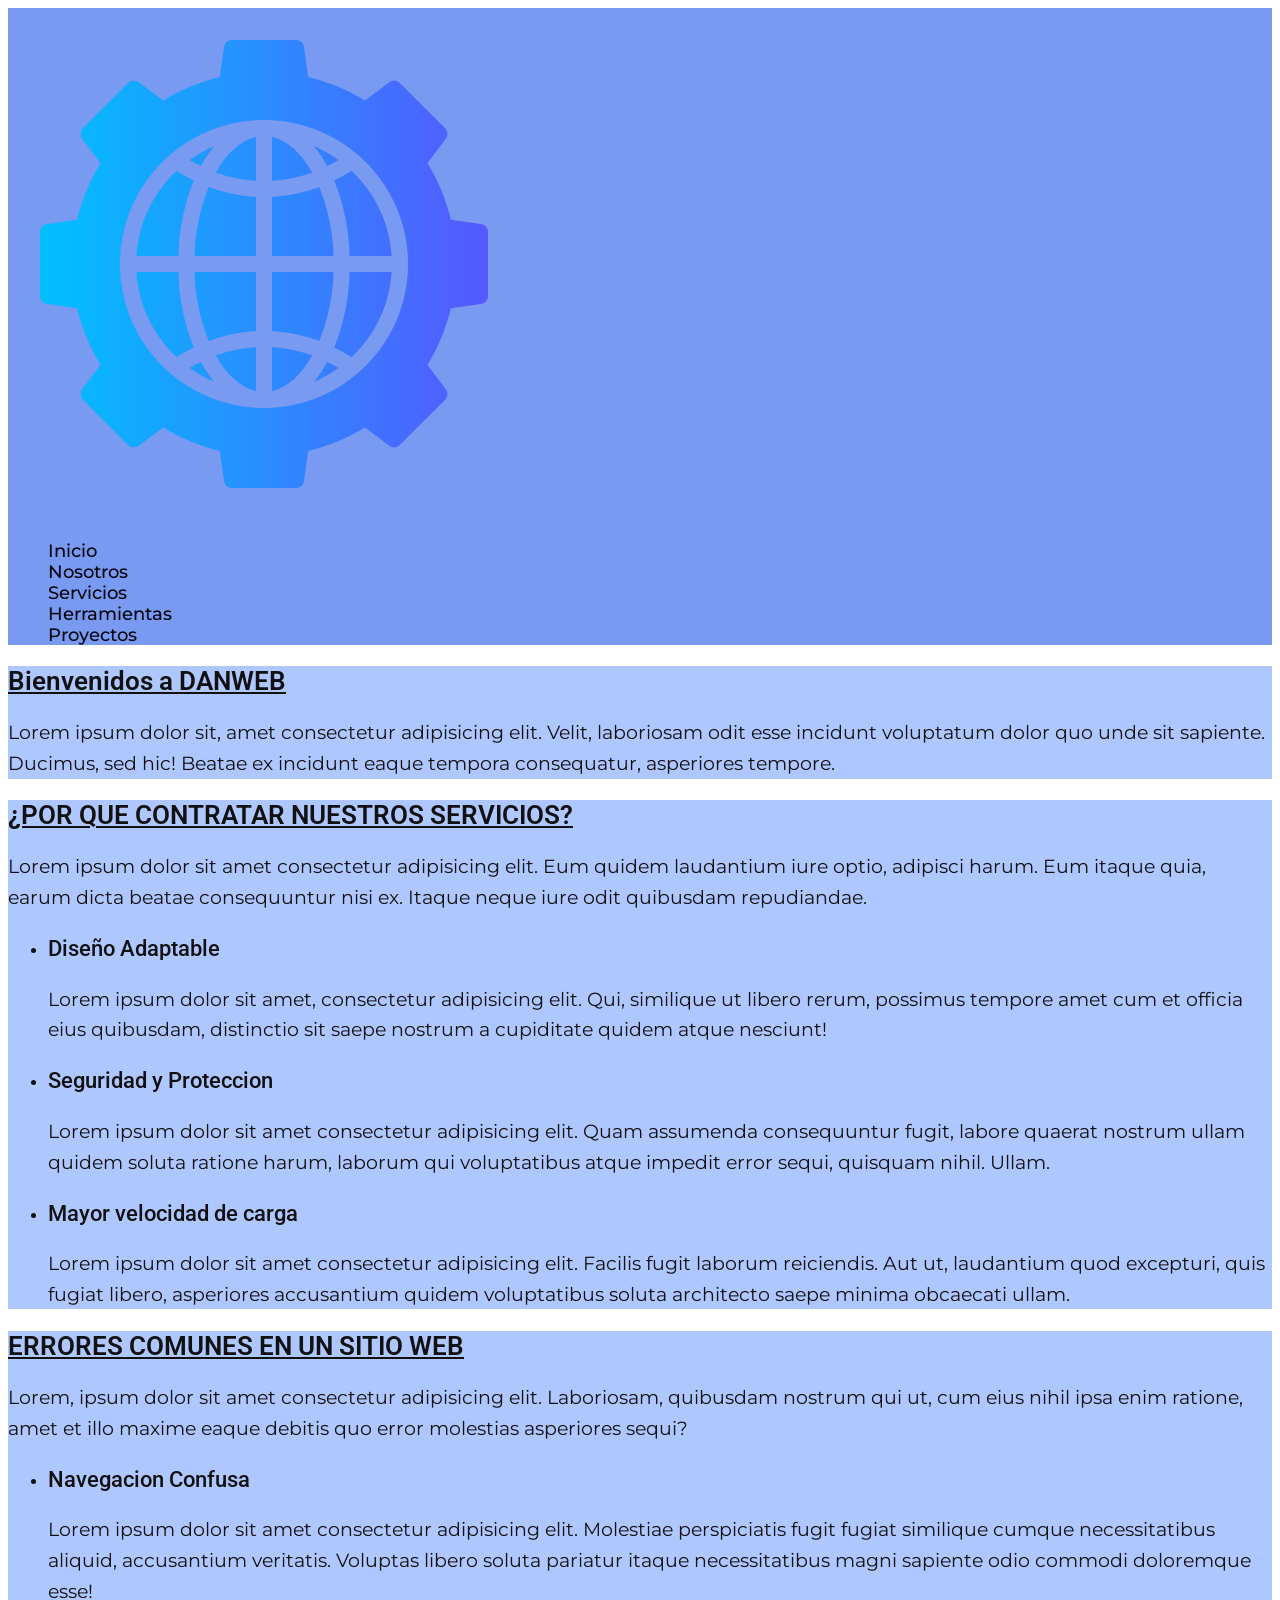
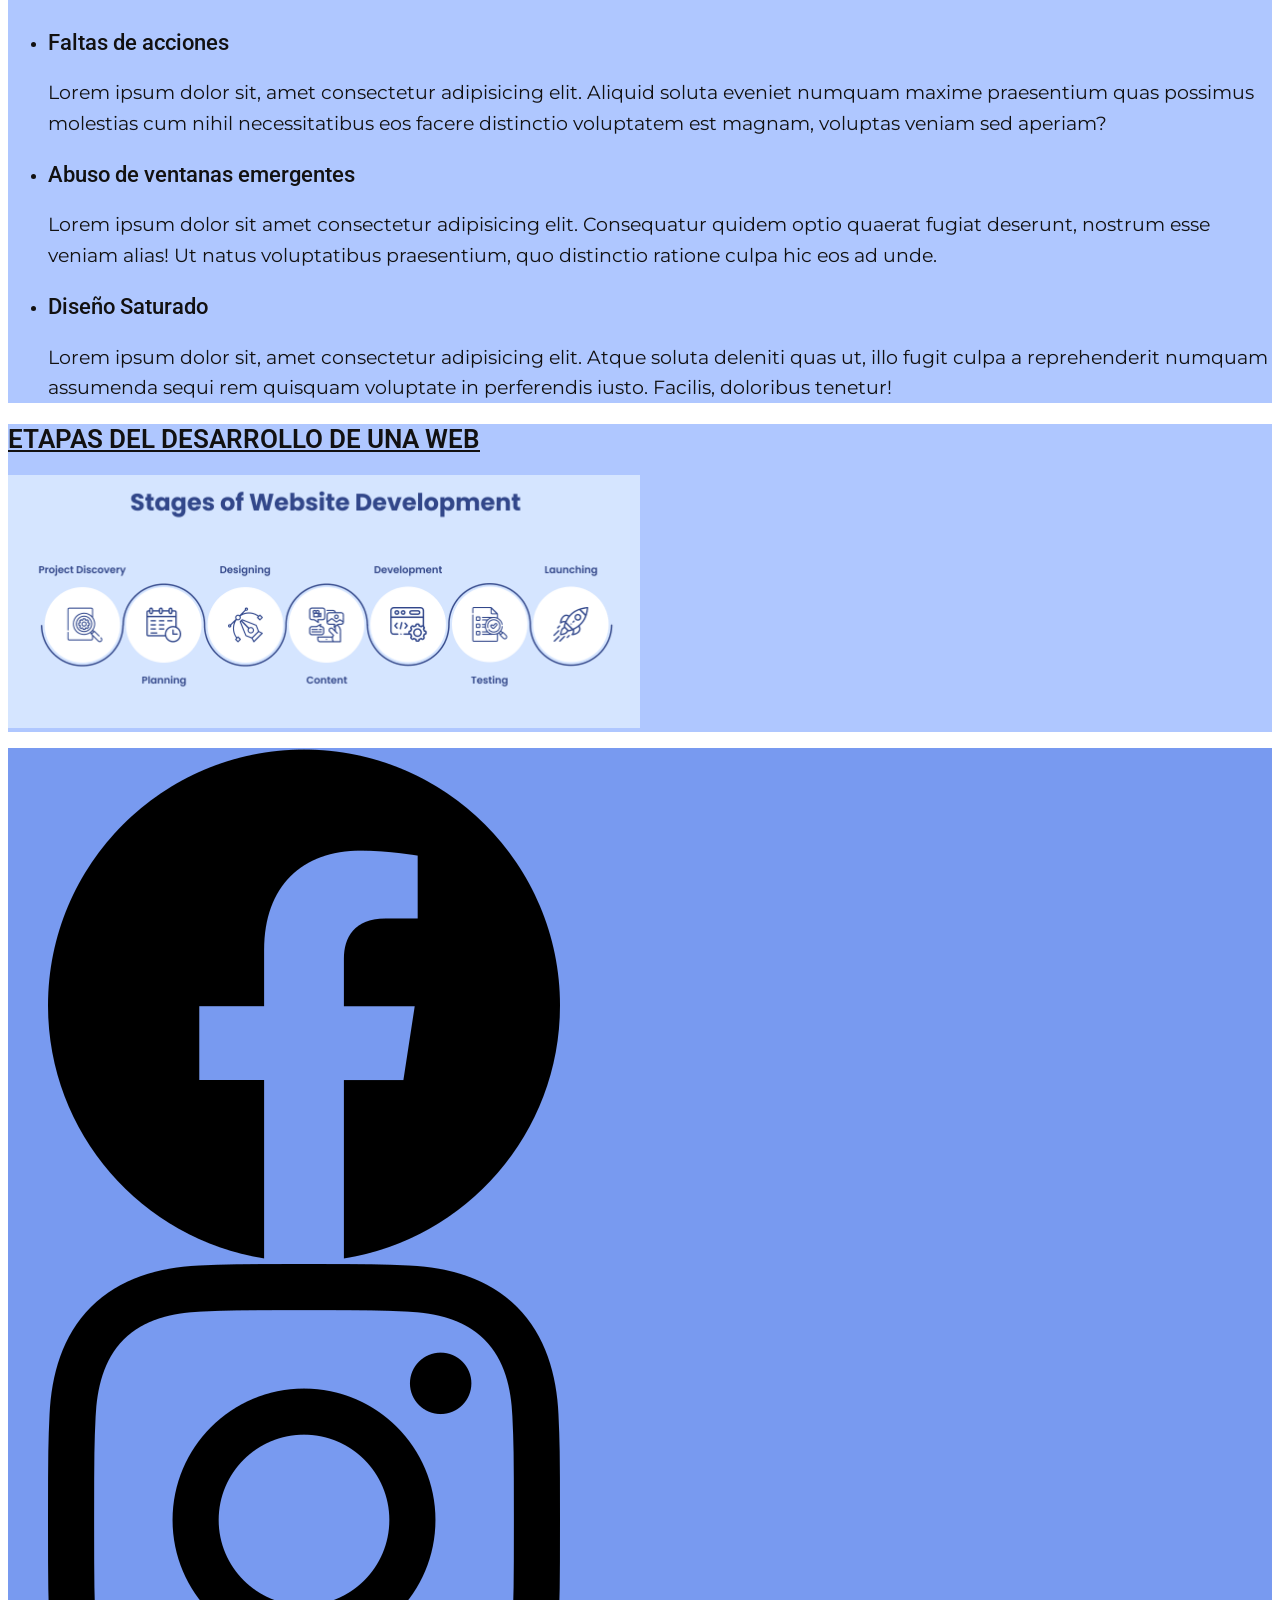
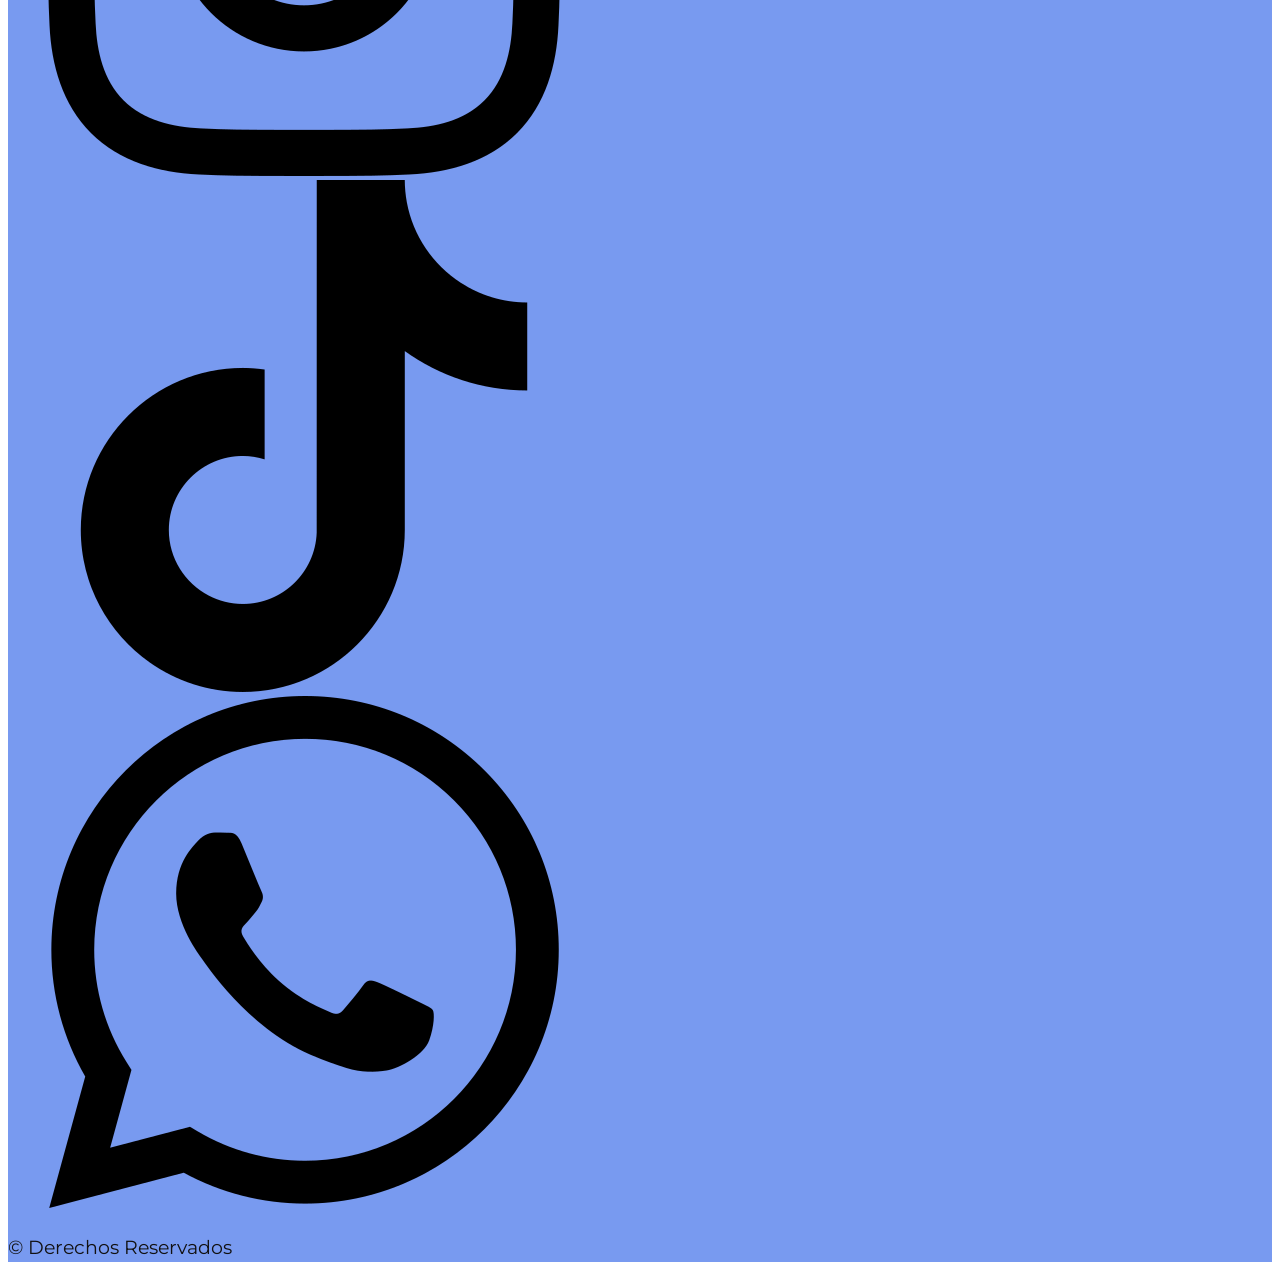
==== index.html @ e1d18111 "Add files via upload" ====
<!DOCTYPE html>
<html lang="es">

<head>
    <meta charset="UTF-8">
    <meta name="viewport" content="width=device-width, initial-scale=1.0">
    <title>DanWeb | Desarrollo Web </title>
    <link rel="stylesheet" href="./css/style.css">
</head>

<body>

    <header>
        <img src="./assets/logo-empresa.png" alt="logo de la empresa">
        <nav>
            <ul>
                <li><a href="#">Inicio</a></li>
                <li><a href="./pages/nosotros.html">Nosotros</a></li>
                <li><a href="./pages/servicios.html">Servicios</a></li>
                <li><a href="./pages/herramientas.html">Herramientas</a></li>
                <li><a href="./pages/proyectos.html">Proyectos</a></li>
            </ul>
        </nav>
    </header>

    <main>

        <section>
            <h1 class="titulo">Bienvenidos a DANWEB</h1>
            <p>Lorem ipsum dolor sit, amet consectetur adipisicing elit. Velit, laboriosam odit esse incidunt voluptatum
                dolor quo unde sit sapiente. Ducimus, sed hic! Beatae ex incidunt eaque tempora consequatur, asperiores
                tempore.</p>
        </section>

        <section>
            <h2 class="titulo">¿POR QUE CONTRATAR NUESTROS SERVICIOS?</h2>
            <p>Lorem ipsum dolor sit amet consectetur adipisicing elit. Eum quidem laudantium iure optio, adipisci
                harum. Eum itaque quia, earum dicta beatae consequuntur nisi ex. Itaque neque iure odit quibusdam
                repudiandae.</p>

            <article>
                <ul>
                    <li><h3 class="lista">Diseño Adaptable</h3></li>
                        <p>Lorem ipsum dolor sit amet, consectetur adipisicing elit. Qui, similique ut libero rerum, possimus
                        tempore amet cum et officia eius quibusdam, distinctio sit saepe nostrum a cupiditate quidem atque
                        nesciunt!</p>
                </ul>
                

            </article>

            <article>
                <ul>
                    <li><h3 class="lista">Seguridad y Proteccion</h3></li>
                        <p>Lorem ipsum dolor sit amet consectetur adipisicing elit. Quam assumenda consequuntur fugit, labore
                        quaerat nostrum ullam quidem soluta ratione harum, laborum qui voluptatibus atque impedit error
                        sequi, quisquam nihil. Ullam.</p>
                </ul>
                

            </article>

            <article>
                <ul>
                    <li><h3 class="lista">Mayor velocidad de carga</h3></li>
                        <p>Lorem ipsum dolor sit amet consectetur adipisicing elit. Facilis fugit laborum reiciendis. Aut ut,
                        laudantium quod excepturi, quis fugiat libero, asperiores accusantium quidem voluptatibus soluta
                        architecto saepe minima obcaecati ullam.
                        </p>
                </ul>
            </article>
        </section>

        <section>
            <h2 class="titulo">ERRORES COMUNES EN UN SITIO WEB</h2>
            <p>Lorem, ipsum dolor sit amet consectetur adipisicing elit. Laboriosam, quibusdam nostrum qui ut, cum eius
                nihil ipsa enim ratione, amet et illo maxime eaque debitis quo error molestias asperiores sequi?</p>
            <article>
                <ul>
                    <li><h3 class="lista">Navegacion Confusa</h3></li>
                        <p>Lorem ipsum dolor sit amet consectetur adipisicing elit. Molestiae perspiciatis fugit fugiat
                        similique cumque necessitatibus aliquid, accusantium veritatis. Voluptas libero soluta pariatur
                        itaque necessitatibus magni sapiente odio commodi doloremque esse!</p>
                </ul>            
            </article>

            <article>
                <ul>
                    <li><h3 class="lista">Faltas de acciones</h3></li>
                        <p>Lorem ipsum dolor sit, amet consectetur adipisicing elit. Aliquid soluta eveniet numquam maxime
                        praesentium quas possimus molestias cum nihil necessitatibus eos facere distinctio voluptatem est
                        magnam, voluptas veniam sed aperiam?</p>
                </ul>


            </article>

            <article>
                <ul>
                    <li><h3 class="lista">Abuso de ventanas emergentes</h3></li>
                        <p>Lorem ipsum dolor sit amet consectetur adipisicing elit. Consequatur quidem optio quaerat fugiat
                        deserunt, nostrum esse veniam alias! Ut natus voluptatibus praesentium, quo distinctio ratione culpa
                        hic eos ad unde.</p>
                </ul>
                

            </article>

            <article>
                <ul>
                    <li><h3 class="lista">Diseño Saturado</h3></li>
                        <p>Lorem ipsum dolor sit, amet consectetur adipisicing elit. Atque soluta deleniti quas ut, illo fugit
                        culpa a reprehenderit numquam assumenda sequi rem quisquam voluptate in perferendis iusto. Facilis,
                        doloribus tenetur!</p>
                </ul>
                

            </article>
        </section>

        <section>

            <h2> <span class="titulo">ETAPAS DEL DESARROLLO DE UNA WEB</span></h2>

            <figcaption>
                <img src="./assets/diagrama.png" alt="Etapas de desarrollo de una pagina web ">
                <figure></figure>
            </figcaption>

        </section>


    </main>

    <footer>
        <ul>
            <li><a href="https://web.facebook.com/" target="_blank"><img src="./assets/logo-facebook.png"
                        alt="logo de instagram"></a>
            </li>
            <li><a href="https://www.instagram.com" target="_blank"><img src="./assets/logo-instagram.png"
                        alt="logo de facebook"></a>
            </li>
            <li><a href="https://www.tiktok.com" target="_blank"><img src="./assets/logo-tiktok.png"
                        alt="logo de titok"></a></li>
            <li><a href="https://api.whatsapp.com/send?phone=XXXXXXXXXXX" target="_blank"><img src="./assets/logo-whatssap.png"
                        alt="logo de whatssap"></a></li>

        </ul>

        <p>&copy; Derechos Reservados</p>
    </footer>

</body>

</html>
---- css/style.css ----
@import url('https://fonts.googleapis.com/css2?family=Montserrat:ital,wght@0,100..900;1,100..900&family=Roboto:ital,wght@0,100..900;1,100..900&display=swap');
/* Roboto
font-family: "Roboto", sans-serif;
*/

/* Montserrat
font-family: "Montserrat", sans-serif;
*/

body{
    background-color: #ffffff;
    color: #121111;
    font-family: "Montserrat", sans-serif;
}

h1,h2{
    font-family: "Roboto", sans-serif;
    font-size: 1.6rem;
    font-weight: 600;
}

h3{
    font-family: "Roboto", sans-serif;
    font-size: 1.4rem;
    font-weight: 500;
}

.titulo{
    text-decoration: underline;
}

.lista{
    list-style: circle;
}

p{
    font-size: 1.2rem;
    font-weight: 400;
    line-height: 1.6;
}

header{
    background-color: #4d7aebc1;
}

footer{
    background-color: #4d7aebc1;
}

section{
    background-color: #afc7ff;
}

header nav ul{
    list-style: none;
}

header nav ul a{
    text-decoration: none;
    color: #06050f;
    font-family: "Montserrat", sans-serif;
    font-size: 1.1rem;
    font-weight: 500;
}

footer ul{
    list-style: none;
}
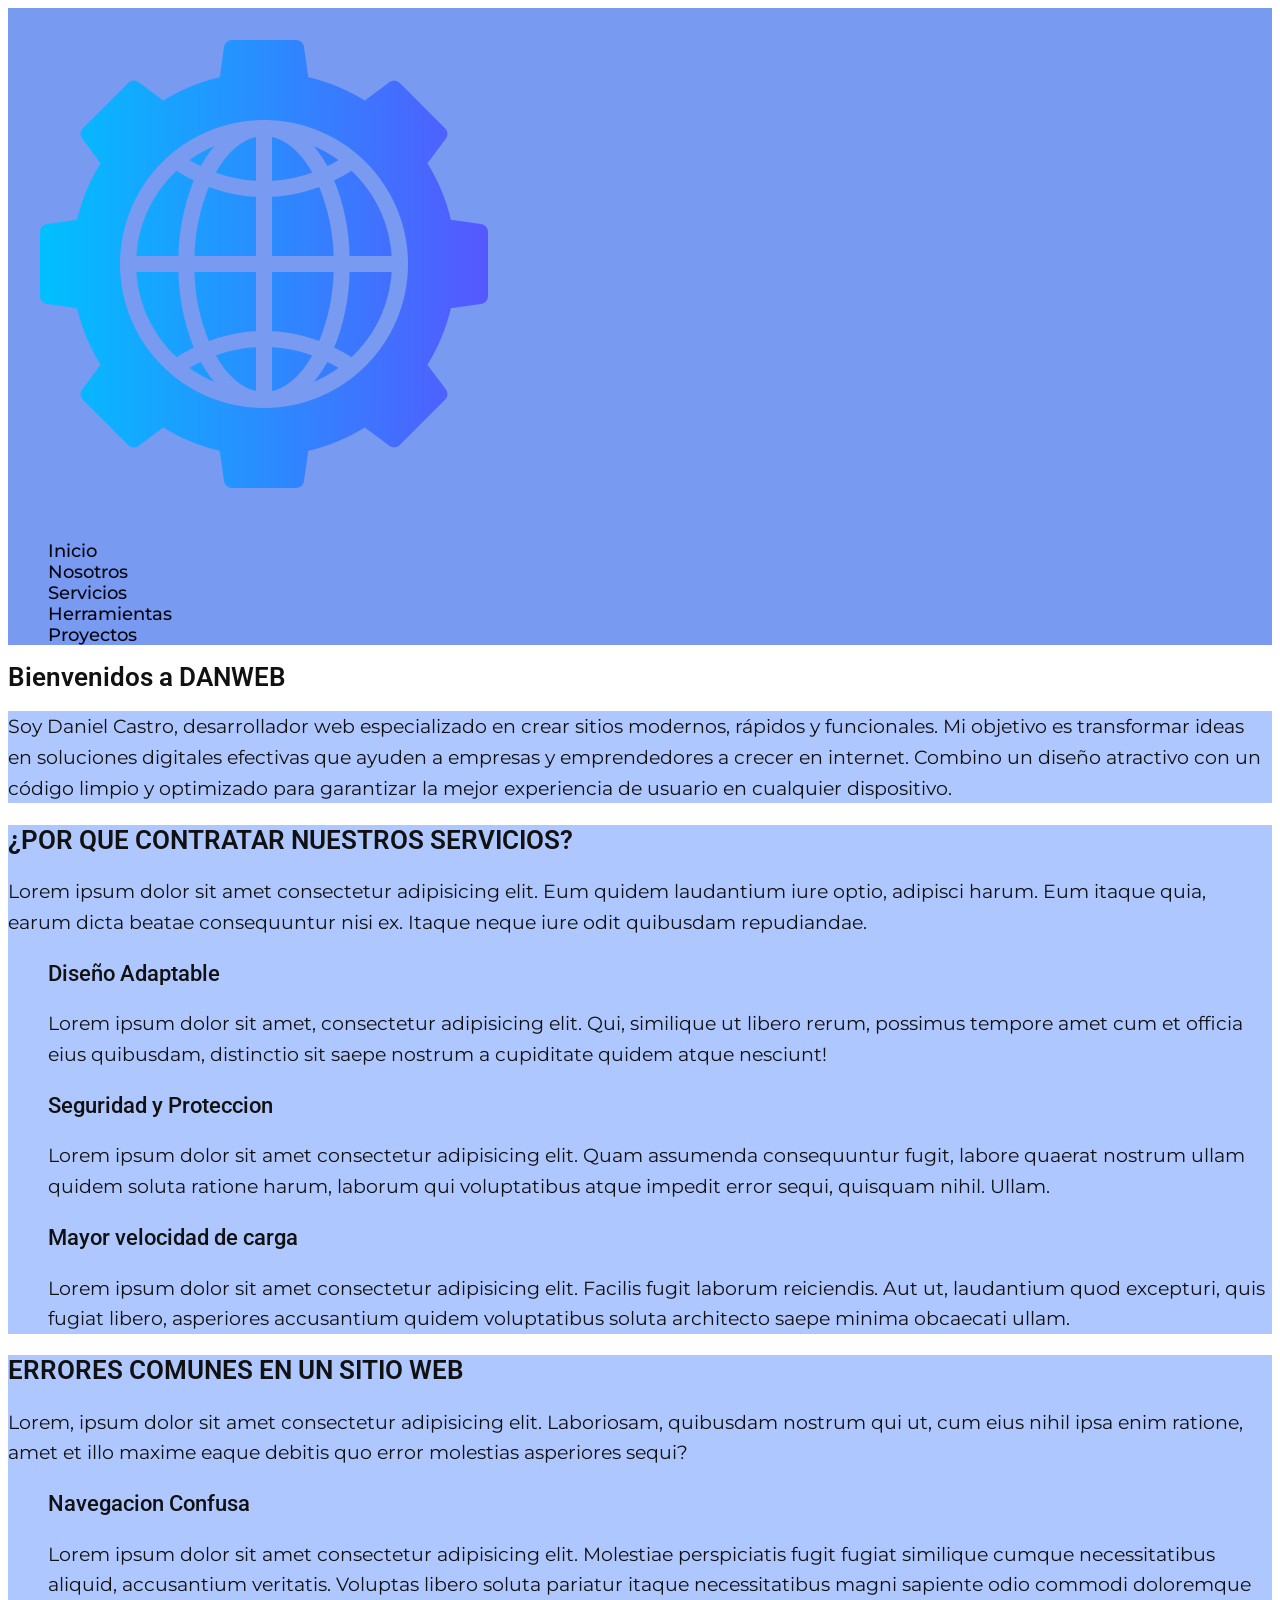
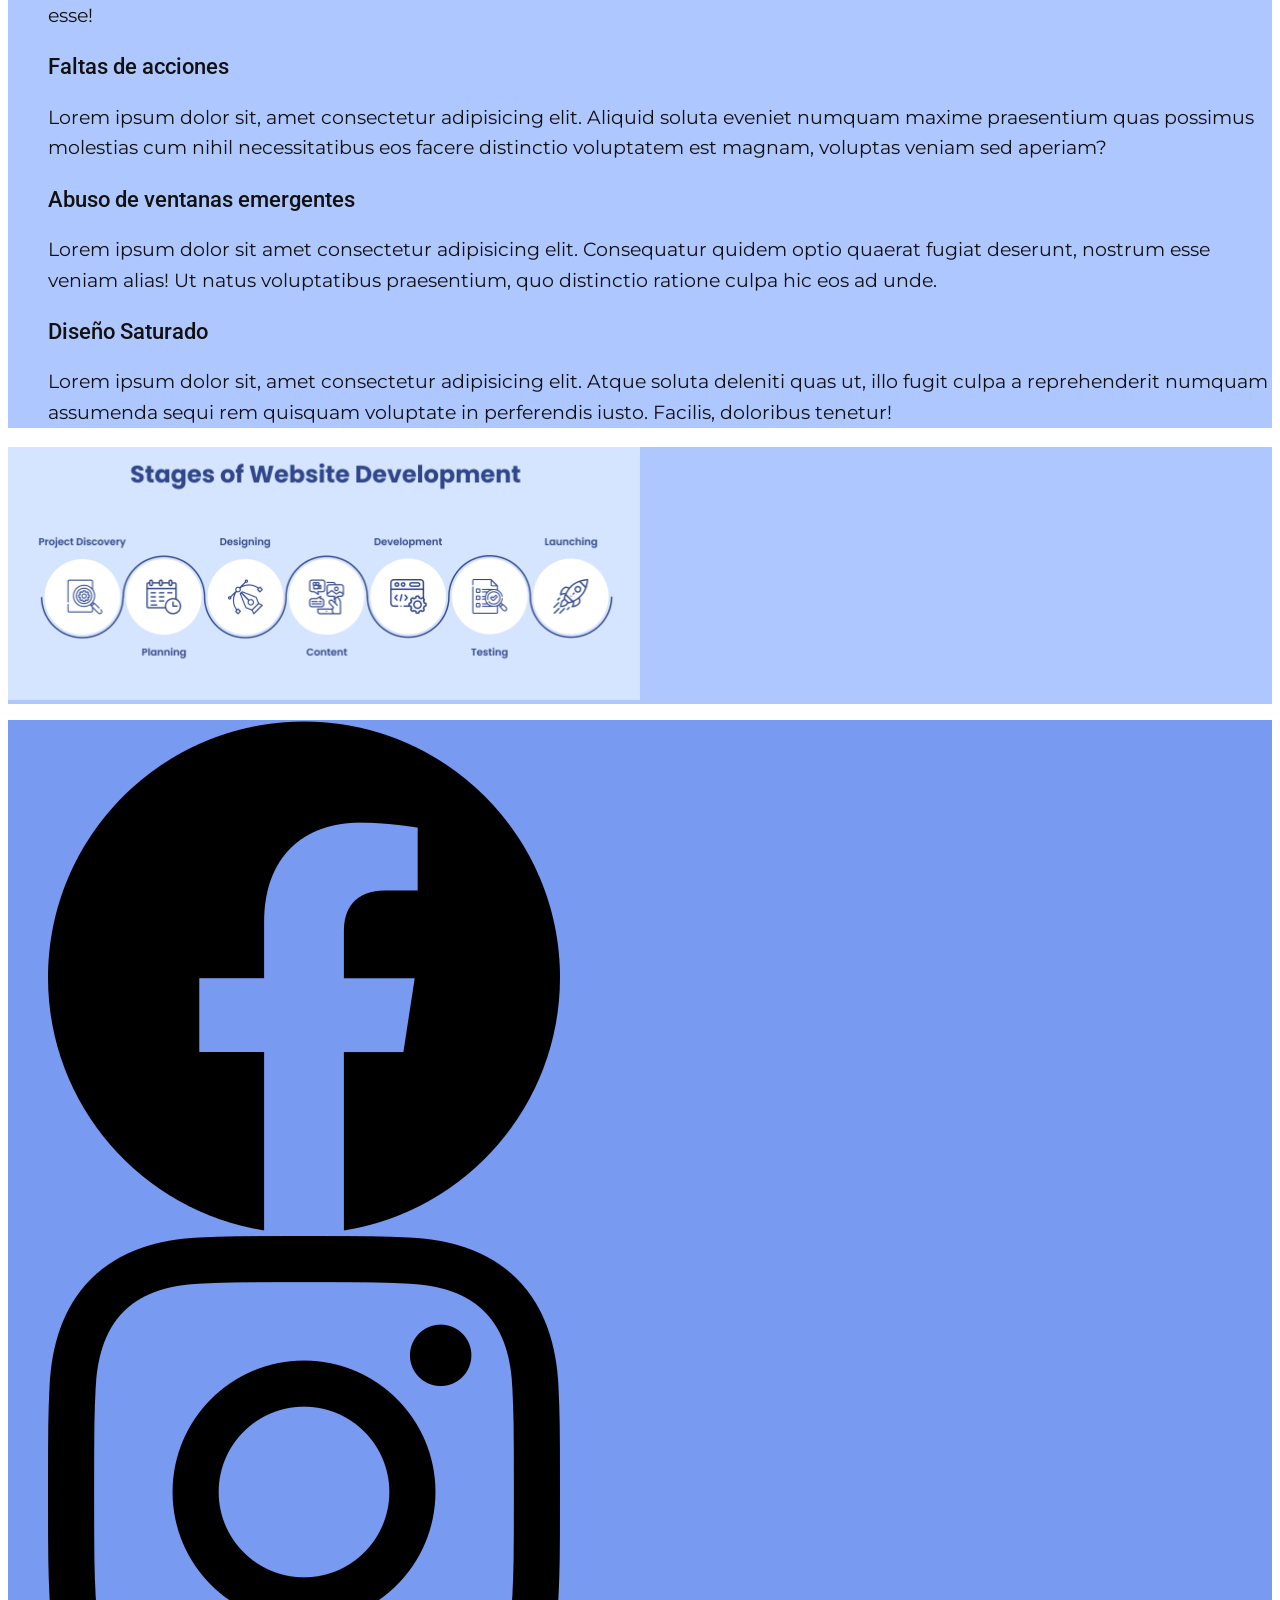
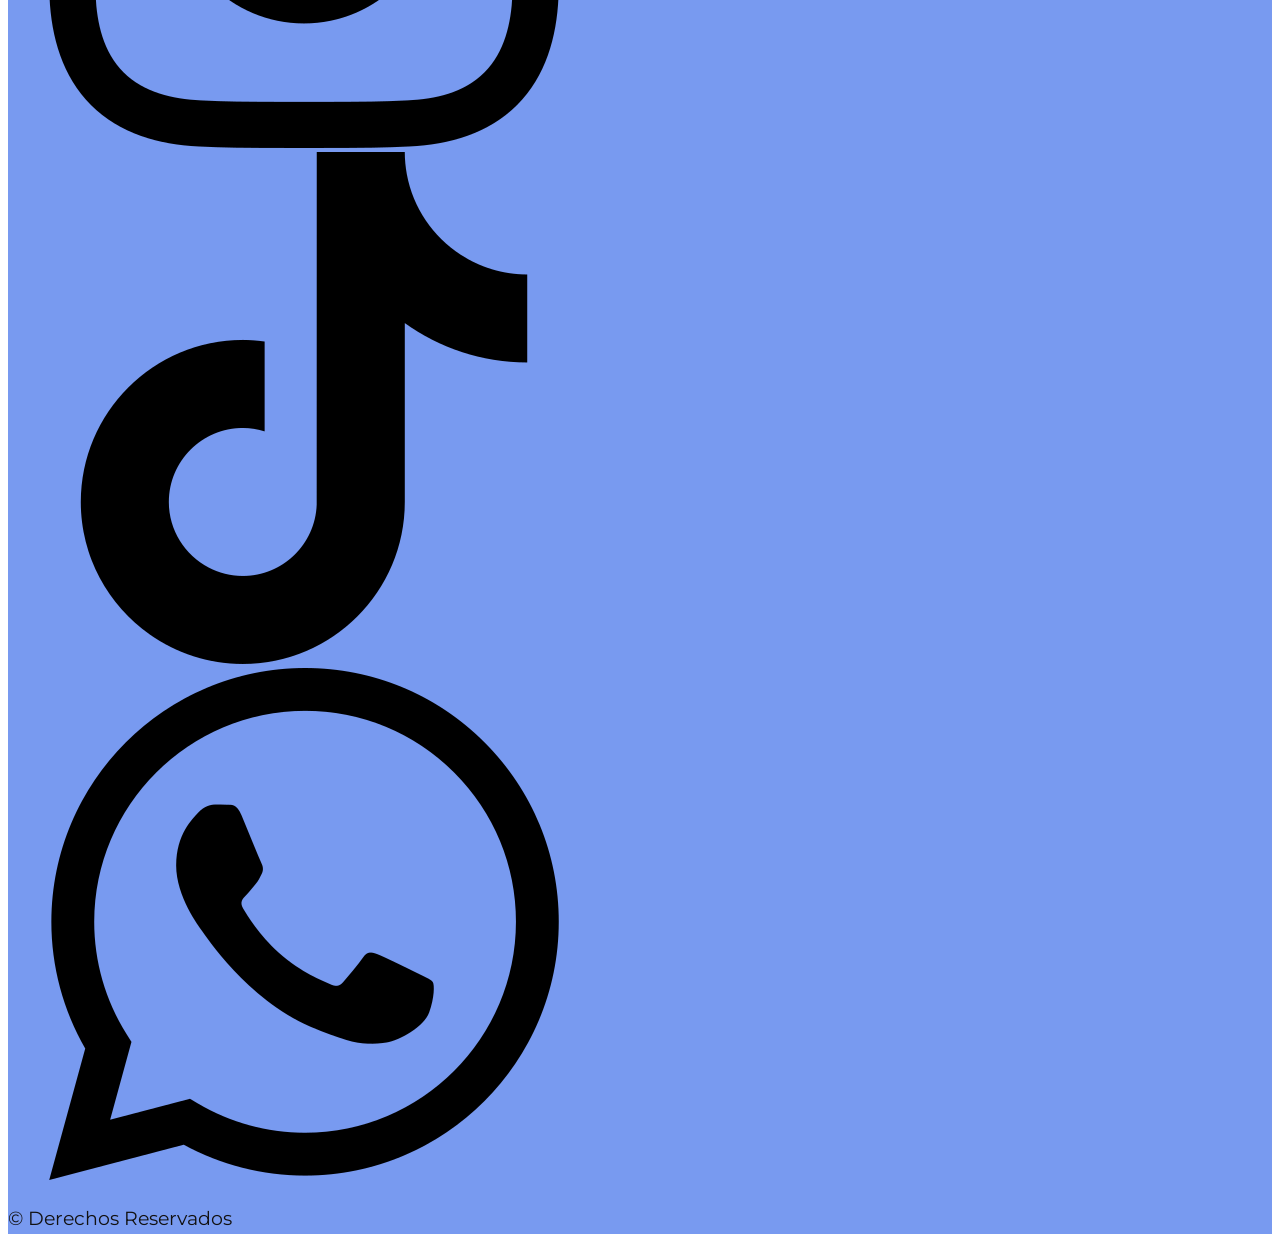
==== commit 840305ee: "Add files via upload" ====
--- a/index.html
+++ b/index.html
@@ -11,145 +11,169 @@
 <body>
 
     <header>
-        <img src="./assets/logo-empresa.png" alt="logo de la empresa">
+        <div class="logo">
+            <img src="./assets/logo-empresa.png" alt="logo de la empresa">
+        </div>
         <nav>
             <ul>
-                <li><a href="#">Inicio</a></li>
-                <li><a href="./pages/nosotros.html">Nosotros</a></li>
-                <li><a href="./pages/servicios.html">Servicios</a></li>
-                <li><a href="./pages/herramientas.html">Herramientas</a></li>
-                <li><a href="./pages/proyectos.html">Proyectos</a></li>
+                <li><a href="#" class="boton-navegador">Inicio</a></li>
+                <li><a href="./pages/nosotros.html" class="boton-navegador">Nosotros</a></li>
+                <li><a href="./pages/servicios.html" class="boton-navegador">Servicios</a></li>
+                <li><a href="./pages/herramientas.html" class="boton-navegador">Herramientas</a></li>
+                <li><a href="./pages/proyectos.html" class="boton-navegador">Proyectos</a></li>
             </ul>
         </nav>
     </header>
 
-    <main>
+    <main class="page-inicio">
+        <h1 class="titulo-presentacion">Bienvenidos a DANWEB</h1>
+        <section class="section-destacado">
+            <p class="parrafo">Soy Daniel Castro, desarrollador web especializado en crear sitios modernos,
+                rápidos y funcionales. Mi
+                objetivo es transformar ideas en soluciones digitales efectivas que ayuden a empresas y emprendedores a
+                crecer en internet. Combino un diseño atractivo con un código limpio y optimizado para garantizar la
+                mejor experiencia de usuario en cualquier dispositivo.</p>
+        </section>
+        <div class="contenedor-card">
+            <section class="section-servicios">
+                <h2 class="titulo-section">¿POR QUE CONTRATAR NUESTROS SERVICIOS?</h2>
+                <p class="parrafo">Lorem ipsum dolor sit amet consectetur adipisicing elit. Eum quidem laudantium iure
+                    optio, adipisci
+                    harum. Eum itaque quia, earum dicta beatae consequuntur nisi ex. Itaque neque iure odit quibusdam
+                    repudiandae.</p>
 
-        <section>
-            <h1 class="titulo">Bienvenidos a DANWEB</h1>
-            <p>Lorem ipsum dolor sit, amet consectetur adipisicing elit. Velit, laboriosam odit esse incidunt voluptatum
-                dolor quo unde sit sapiente. Ducimus, sed hic! Beatae ex incidunt eaque tempora consequatur, asperiores
-                tempore.</p>
-        </section>
-
-        <section>
-            <h2 class="titulo">¿POR QUE CONTRATAR NUESTROS SERVICIOS?</h2>
-            <p>Lorem ipsum dolor sit amet consectetur adipisicing elit. Eum quidem laudantium iure optio, adipisci
-                harum. Eum itaque quia, earum dicta beatae consequuntur nisi ex. Itaque neque iure odit quibusdam
-                repudiandae.</p>
-
-            <article>
-                <ul>
-                    <li><h3 class="lista">Diseño Adaptable</h3></li>
-                        <p>Lorem ipsum dolor sit amet, consectetur adipisicing elit. Qui, similique ut libero rerum, possimus
-                        tempore amet cum et officia eius quibusdam, distinctio sit saepe nostrum a cupiditate quidem atque
-                        nesciunt!</p>
-                </ul>
-                
-
-            </article>
-
-            <article>
-                <ul>
-                    <li><h3 class="lista">Seguridad y Proteccion</h3></li>
-                        <p>Lorem ipsum dolor sit amet consectetur adipisicing elit. Quam assumenda consequuntur fugit, labore
-                        quaerat nostrum ullam quidem soluta ratione harum, laborum qui voluptatibus atque impedit error
-                        sequi, quisquam nihil. Ullam.</p>
-                </ul>
-                
-
-            </article>
-
-            <article>
-                <ul>
-                    <li><h3 class="lista">Mayor velocidad de carga</h3></li>
-                        <p>Lorem ipsum dolor sit amet consectetur adipisicing elit. Facilis fugit laborum reiciendis. Aut ut,
-                        laudantium quod excepturi, quis fugiat libero, asperiores accusantium quidem voluptatibus soluta
-                        architecto saepe minima obcaecati ullam.
-                        </p>
-                </ul>
-            </article>
-        </section>
-
-        <section>
-            <h2 class="titulo">ERRORES COMUNES EN UN SITIO WEB</h2>
-            <p>Lorem, ipsum dolor sit amet consectetur adipisicing elit. Laboriosam, quibusdam nostrum qui ut, cum eius
-                nihil ipsa enim ratione, amet et illo maxime eaque debitis quo error molestias asperiores sequi?</p>
-            <article>
-                <ul>
-                    <li><h3 class="lista">Navegacion Confusa</h3></li>
-                        <p>Lorem ipsum dolor sit amet consectetur adipisicing elit. Molestiae perspiciatis fugit fugiat
-                        similique cumque necessitatibus aliquid, accusantium veritatis. Voluptas libero soluta pariatur
-                        itaque necessitatibus magni sapiente odio commodi doloremque esse!</p>
-                </ul>            
-            </article>
-
-            <article>
-                <ul>
-                    <li><h3 class="lista">Faltas de acciones</h3></li>
-                        <p>Lorem ipsum dolor sit, amet consectetur adipisicing elit. Aliquid soluta eveniet numquam maxime
-                        praesentium quas possimus molestias cum nihil necessitatibus eos facere distinctio voluptatem est
-                        magnam, voluptas veniam sed aperiam?</p>
-                </ul>
+                <article>
+                    <ul>
+                        <h3 class="subtitulos-section">Diseño Adaptable</h3>
+                        <p class="parrafo">Lorem ipsum dolor sit amet, consectetur adipisicing elit. Qui, similique ut
+                            libero rerum,
+                            possimus
+                            tempore amet cum et officia eius quibusdam, distinctio sit saepe nostrum a cupiditate quidem
+                            atque
+                            nesciunt!</p>
+                    </ul>
 
 
-            </article>
+                </article>
 
-            <article>
-                <ul>
-                    <li><h3 class="lista">Abuso de ventanas emergentes</h3></li>
-                        <p>Lorem ipsum dolor sit amet consectetur adipisicing elit. Consequatur quidem optio quaerat fugiat
-                        deserunt, nostrum esse veniam alias! Ut natus voluptatibus praesentium, quo distinctio ratione culpa
-                        hic eos ad unde.</p>
-                </ul>
-                
+                <article>
+                    <ul>
+                        <h3 class="subtitulos-section">Seguridad y Proteccion</h3>
+                        <p class="parrafo">Lorem ipsum dolor sit amet consectetur adipisicing elit. Quam assumenda
+                            consequuntur fugit,
+                            labore
+                            quaerat nostrum ullam quidem soluta ratione harum, laborum qui voluptatibus atque impedit
+                            error
+                            sequi, quisquam nihil. Ullam.</p>
+                    </ul>
 
-            </article>
 
-            <article>
-                <ul>
-                    <li><h3 class="lista">Diseño Saturado</h3></li>
-                        <p>Lorem ipsum dolor sit, amet consectetur adipisicing elit. Atque soluta deleniti quas ut, illo fugit
-                        culpa a reprehenderit numquam assumenda sequi rem quisquam voluptate in perferendis iusto. Facilis,
-                        doloribus tenetur!</p>
-                </ul>
-                
+                </article>
 
-            </article>
-        </section>
+                <article>
+                    <ul>
+                        <h3 class="subtitulos-section">Mayor velocidad de carga</h3>
+                        <p class="parrafo">Lorem ipsum dolor sit amet consectetur adipisicing elit. Facilis fugit
+                            laborum reiciendis.
+                            Aut
+                            ut,
+                            laudantium quod excepturi, quis fugiat libero, asperiores accusantium quidem voluptatibus
+                            soluta
+                            architecto saepe minima obcaecati ullam.
+                        </p>
+                    </ul>
+                </article>
+            </section>
 
-        <section>
+            <section class="section-errores">
+                <h2 class="titulo-section">ERRORES COMUNES EN UN SITIO WEB</h2>
+                <p class="parrafo">Lorem, ipsum dolor sit amet consectetur adipisicing elit. Laboriosam, quibusdam
+                    nostrum qui ut, cum
+                    eius
+                    nihil ipsa enim ratione, amet et illo maxime eaque debitis quo error molestias asperiores sequi?</p>
+                <article>
+                    <ul>
+                        <h3 class="subtitulos-section">Navegacion Confusa</h3>
+                        <p class="parrafo">Lorem ipsum dolor sit amet consectetur adipisicing elit. Molestiae
+                            perspiciatis fugit fugiat
+                            similique cumque necessitatibus aliquid, accusantium veritatis. Voluptas libero soluta
+                            pariatur
+                            itaque necessitatibus magni sapiente odio commodi doloremque esse!</p>
+                    </ul>
+                </article>
 
-            <h2> <span class="titulo">ETAPAS DEL DESARROLLO DE UNA WEB</span></h2>
+                <article>
+                    <ul>
+                        <h3 class="subtitulos-section">Faltas de acciones</h3>
+                        <p class="parrafo">Lorem ipsum dolor sit, amet consectetur adipisicing elit. Aliquid soluta
+                            eveniet numquam
+                            maxime
+                            praesentium quas possimus molestias cum nihil necessitatibus eos facere distinctio
+                            voluptatem
+                            est
+                            magnam, voluptas veniam sed aperiam?</p>
+                    </ul>
 
+
+                </article>
+
+                <article>
+                    <ul>
+                        <h3 class="subtitulos-section">Abuso de ventanas emergentes</h3>
+                        <p class="parrafo">Lorem ipsum dolor sit amet consectetur adipisicing elit. Consequatur quidem
+                            optio quaerat
+                            fugiat
+                            deserunt, nostrum esse veniam alias! Ut natus voluptatibus praesentium, quo distinctio
+                            ratione
+                            culpa
+                            hic eos ad unde.</p>
+                    </ul>
+
+
+                </article>
+
+                <article>
+                    <ul>
+                        <h3 class="subtitulos-section">Diseño Saturado</h3>
+                        <p class="parrafo">Lorem ipsum dolor sit, amet consectetur adipisicing elit. Atque soluta
+                            deleniti quas ut, illo
+                            fugit
+                            culpa a reprehenderit numquam assumenda sequi rem quisquam voluptate in perferendis iusto.
+                            Facilis,
+                            doloribus tenetur!</p>
+                    </ul>
+
+
+                </article>
+            </section>
+        </div>
+
+
+        <section class="section-etapas">
+            <!-- <div class="contenedor-imagen"> -->
             <figcaption>
-                <img src="./assets/diagrama.png" alt="Etapas de desarrollo de una pagina web ">
-                <figure></figure>
+                <img src="./assets/diagrama.png" alt="Etapas de desarrollo de una pagina web " class="imagen">
             </figcaption>
-
+            <!-- </div> -->
         </section>
 
 
     </main>
-
     <footer>
         <ul>
             <li><a href="https://web.facebook.com/" target="_blank"><img src="./assets/logo-facebook.png"
-                        alt="logo de instagram"></a>
+                        alt="logo de instagram" class="redes"></a>
             </li>
             <li><a href="https://www.instagram.com" target="_blank"><img src="./assets/logo-instagram.png"
-                        alt="logo de facebook"></a>
+                        alt="logo de facebook" class="redes"></a>
             </li>
-            <li><a href="https://www.tiktok.com" target="_blank"><img src="./assets/logo-tiktok.png"
-                        alt="logo de titok"></a></li>
-            <li><a href="https://api.whatsapp.com/send?phone=XXXXXXXXXXX" target="_blank"><img src="./assets/logo-whatssap.png"
-                        alt="logo de whatssap"></a></li>
-
+            <li><a href="https://www.tiktok.com" target="_blank"><img src="./assets/logo-tiktok.png" alt="logo de titok"
+                        class="redes"></a></li>
+            <li><a href="https://api.whatsapp.com/send?phone=XXXXXXXXXXX" target="_blank"><img
+                        src="./assets/logo-whatssap.png" alt="logo de whatssap" class="redes"></a></li>
         </ul>
-
         <p>&copy; Derechos Reservados</p>
     </footer>
-
 </body>
 
 </html>
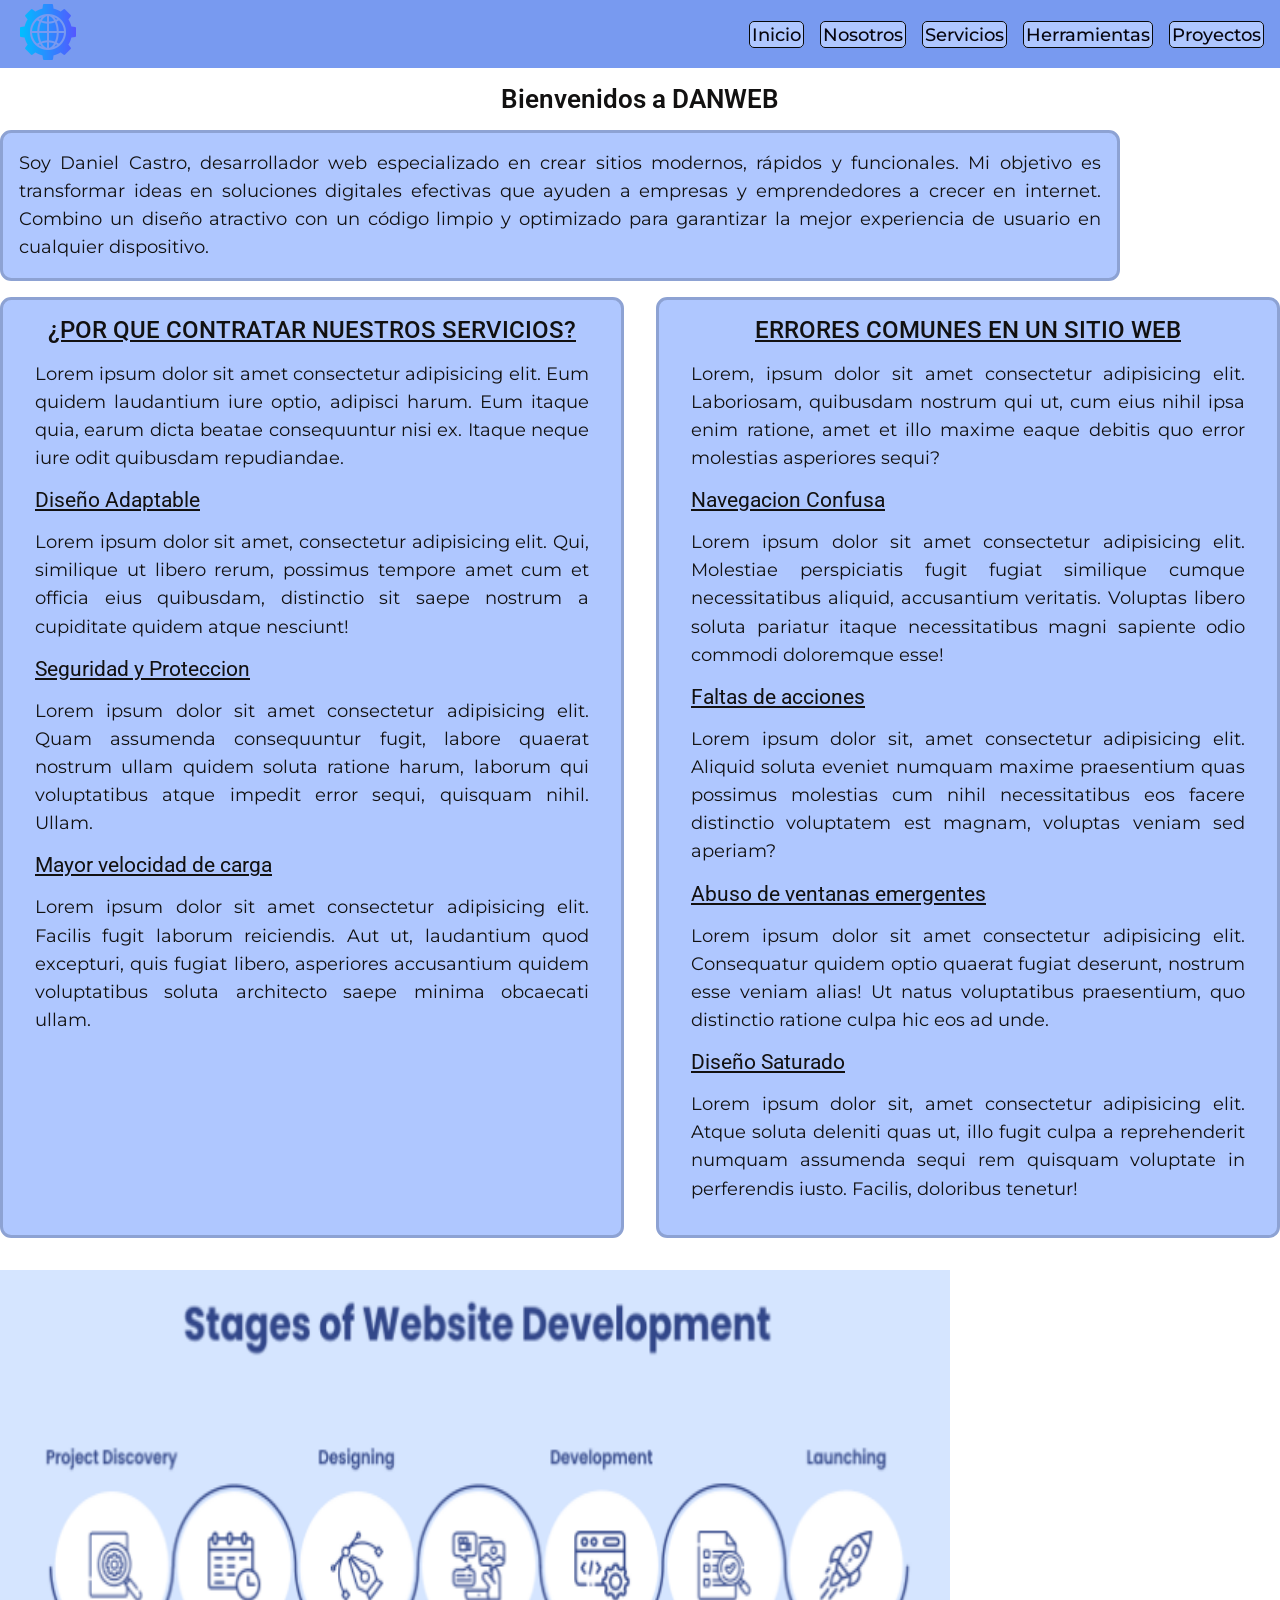
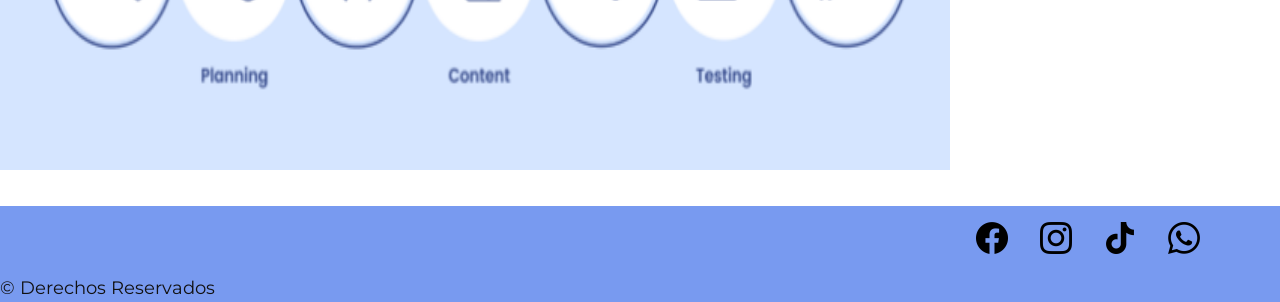
==== commit fbf2dd55: "Correcciones html en index" ====
--- a/index.html
+++ b/index.html
@@ -25,7 +25,7 @@
         </nav>
     </header>
 
-    <main class="page-inicio">
+    <main class="page-config">
         <h1 class="titulo-presentacion">Bienvenidos a DANWEB</h1>
         <section class="section-destacado">
             <p class="parrafo">Soy Daniel Castro, desarrollador web especializado en crear sitios modernos,
@@ -176,4 +176,4 @@
     </footer>
 </body>
 
-</html>+</html>
--- a/css/style.css
+++ b/css/style.css
@@ -7,55 +7,38 @@
 font-family: "Montserrat", sans-serif;
 */
 
-body{
-    background-color: #ffffff;
-    color: #121111;
-    font-family: "Montserrat", sans-serif;
-}
-
-h1,h2{
-    font-family: "Roboto", sans-serif;
-    font-size: 1.6rem;
-    font-weight: 600;
-}
-
-h3{
-    font-family: "Roboto", sans-serif;
-    font-size: 1.4rem;
-    font-weight: 500;
-}
-
-.titulo{
-    text-decoration: underline;
-}
-
-.lista{
-    list-style: circle;
-}
-
-p{
-    font-size: 1.2rem;
-    font-weight: 400;
-    line-height: 1.6;
-}
-
-header{
+/*                          Global                              */
+
+* {
+    padding: 0;
+    margin: 0;
+    box-sizing: border-box;
+}
+
+/* Ancho maximo para todas las imagenes (del contenedor en el que este) */
+img {
+    max-width: 100%;
+}
+
+/*                          Header                                 */
+
+header {
     background-color: #4d7aebc1;
-}
-
-footer{
-    background-color: #4d7aebc1;
-}
-
-section{
-    background-color: #afc7ff;
-}
-
-header nav ul{
+    display: flex;
+    justify-content: space-between;
+    align-items: center;
+    flex-wrap: nowrap;
+}
+
+header nav ul {
     list-style: none;
-}
-
-header nav ul a{
+    display: flex;
+    gap: 1rem;
+    padding-right: 1rem;
+    flex-wrap: wrap;
+}
+
+header nav ul a {
     text-decoration: none;
     color: #06050f;
     font-family: "Montserrat", sans-serif;
@@ -63,7 +46,244 @@
     font-weight: 500;
 }
 
-footer ul{
+.boton-navegador {
+    /* propiedad box model */
+    /* borde (ancho,color,tipo)*/
+    border: 1px, #080909, solid;
+    border-radius: 5px;
+    background-color: #afc7ff;
+    /* relleno */
+    padding: 2px;
+    /* espacio fuera del borde con sus vecinos */
+    /* margin: 2rem; */
+}
+
+.logo {
+    width: 5rem;
+    padding-left: 1rem;
+}
+
+/*                                  Body                                */
+body {
+    background-color: #ffffff;
+    color: #121111;
+    font-family: "Montserrat", sans-serif;
+}
+
+/*                                  Main                                */
+
+.page-inicio {
+    display: flex;
+    flex-direction: column;
+    justify-content: center;
+    align-items: center;
+}
+
+.page-nosotros {
+    display: flex;
+    flex-direction: column;
+    justify-content: center;
+    align-items: center;
+}
+
+/*                              Section                                 */
+/*                              INDEX                                    */
+
+section {
+    background-color: #afc7ff;
+}
+
+.section-destacado {
+    /* propiedades flex*/
+    /*1. llamo a flex*/
+    display: flex;
+    /* 2.direction  (pre-determinado: row horizontal)*/
+    flex-direction: column;
+    /* 3. Distribuir elementos del eje principal*/
+    /* justify-content: center; */
+    /* 4. alinia elementos-items*/
+    align-items: center;
+    /* 5.genera espacios flex entre  */
+    gap: 1.5rem;
+    border: 3px, #8da2d3, solid;
+    border-radius: 0.7rem;
+    text-align: justify;
+    margin-top: 1rem;
+    background-color: #afc7ff;
+    width: 70rem;
+    flex-wrap: nowrap;
+}
+
+.contenedor-card {
+    display: flex;
+    gap: 2rem;
+    margin-top: 1rem;
+    flex-wrap: nowrap;
+}
+
+.section-servicios {
+    display: flex;
+    flex-direction: column;
+    text-align: justify;
+    padding-right: 1rem;
+    padding-left: 1rem;
+    width: 45rem;
+    border: 3px, #8da2d3, solid;
+    border-radius: 0.7rem;
+    padding-top: 1rem;
+    flex-wrap: nowrap;
+}
+
+.section-errores {
+    display: flex;
+    flex-direction: column;
+    text-align: justify;
+    padding-right: 1rem;
+    padding-left: 1rem;
+    width: 45rem;
+    border: 3px, #8da2d3, solid;
+    border-radius: 0.7rem;
+    padding-top: 1rem;
+    padding-bottom: 1rem;
+    flex-wrap: nowrap;
+}
+
+.section-etapas {
+    display: flex;
+    flex-direction: column;
+    margin-top: 2rem;
+    margin-bottom: 2rem;
+    background-color: #ffffff;
+}
+
+.imagen {
+    height: 500px;
+    width: 950px;
+}
+
+.titulo-section {
+    text-decoration: underline;
+    text-align: center;
+}
+
+.titulo-presentacion {
+    margin-top: 1rem;
+    text-align: center;
+}
+
+.subtitulos-section {
+    padding-left: 1rem;
+    text-decoration: underline;
+}
+
+.titulo {
+    padding: 1rem;
+    text-decoration: underline;
+    text-align: center;
+}
+
+.parrafo {
+    padding: 1rem;
+}
+
+/*                              NOSOTROS                                 */
+
+.section-certificado {
+    background-color: #ffffff
+}
+
+.contenedor-nosotros {
+    border: 4px, #2f3138, ridge;
+    border-radius: 0.7rem;
+    text-align: justify;
+    margin-top: 1rem;
+    padding-left: 1rem;
+    padding-right: 1rem;
+    padding-bottom: 1rem;
+}
+
+.contenedor-primario {
+    display: flex;
+    justify-content: center;
+    align-items: center;
+    margin-top: 2rem;
+    gap: 2rem;
+
+}
+
+.correccion-img {
+    padding-top: 4rem;
+}
+
+.contenedor-secundario {
+    display: flex;
+    justify-content: center;
+    align-items: center;
+    margin-top: 1rem;
+}
+
+.section-equipo {
+    display: flex;
+    flex-direction: column;
+    justify-content: center;
+    align-items: center;
+    margin-top: 1rem;
+    margin-bottom: 1rem;
+    border: 3px, #8da2d3, solid;
+    border-radius: 0.7rem;
+    text-align: justify;
+    width: 70rem;
+}
+
+.img-equipo {
+    height: 500px;
+    width: 900px;
+    padding-bottom: 1rem;
+}
+
+/*                              Formatos                                */
+h1 {
+    font-family: "Roboto", sans-serif;
+    font-size: 1.6rem;
+    font-weight: 600;
+}
+
+h2 {
+    font-family: "Roboto", sans-serif;
+    font-size: 1.5rem;
+    font-weight: 500;
+}
+
+h3 {
+    font-family: "Roboto", sans-serif;
+    font-size: 1.3rem;
+    font-weight: 400;
+}
+
+/* BORRAR DESPUES */
+p {
+    font-size: 1.1rem;
+    font-weight: 400;
+    line-height: 1.6;
+}
+
+/*                                  Footer                              */
+
+footer {
+    background-color: #4d7aebc1;
+}
+
+footer ul {
     list-style: none;
-}
- +    display: flex;
+    justify-content: end;
+    gap: 2rem;
+    padding-top: 1rem;
+    padding-right: 5rem;
+    padding-bottom: 1rem;
+    flex-wrap: nowrap;
+}
+
+.redes {
+    width: 2rem;
+}
